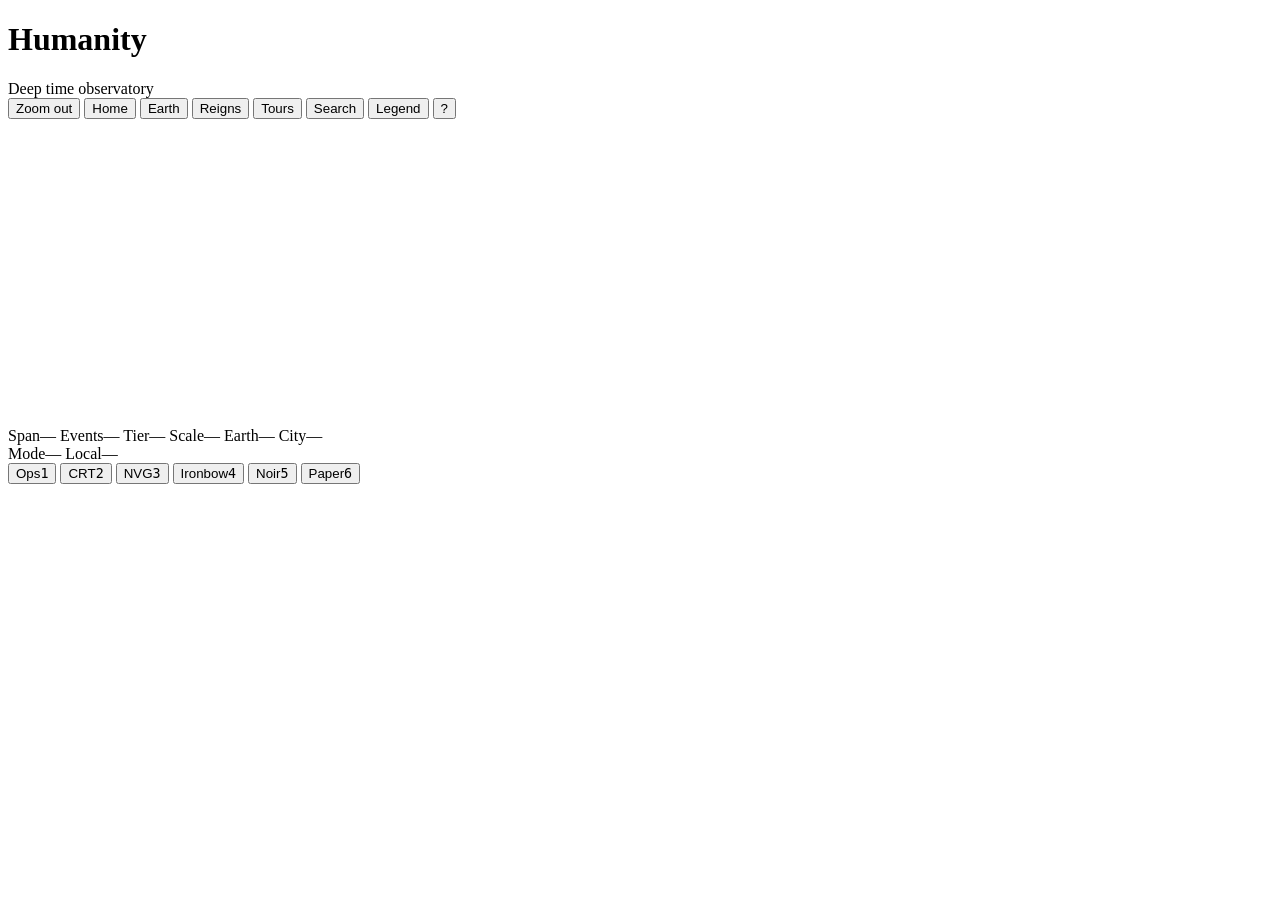
==== src/index.template.html @ f640d6d9 "feat: guided tours Six hand-written tours (Peopling the world, The story of writing, Plagues and cur" ====
<!DOCTYPE html>
<html lang="en">
<head>
<meta charset="utf-8">
<meta name="viewport" content="width=device-width, initial-scale=1, viewport-fit=cover">
<meta name="color-scheme" content="dark light">
<meta name="theme-color" media="(prefers-color-scheme: dark)" content="#070a0e">
<meta name="theme-color" media="(prefers-color-scheme: light)" content="#f3eee3">
<meta name="description" content="A zoomable timeline of human history, from the first Homo sapiens 300,000 years ago to today.">
<title>Humanity — a zoomable timeline</title>
<style>
<!--STYLES-->
</style>
</head>
<body>
<noscript>This timeline needs JavaScript to run.</noscript>
<svg width="0" height="0" aria-hidden="true" style="position:absolute" focusable="false">
  <defs>
    <!-- Sensor modes: luminance → gradient map. Table stops run from black to white. -->
    <filter id="sensor-nvg" color-interpolation-filters="sRGB">
      <feColorMatrix type="saturate" values="0"/>
      <feComponentTransfer>
        <feFuncR type="table" tableValues="0 0.02 0.08 0.25 0.55 0.85"/>
        <feFuncG type="table" tableValues="0 0.16 0.42 0.78 0.98 1"/>
        <feFuncB type="table" tableValues="0 0.04 0.12 0.3 0.55 0.8"/>
      </feComponentTransfer>
    </filter>
    <filter id="sensor-ironbow" color-interpolation-filters="sRGB">
      <feColorMatrix type="saturate" values="0"/>
      <feComponentTransfer>
        <feFuncR type="table" tableValues="0 0.18 0.62 0.95 1 1 1"/>
        <feFuncG type="table" tableValues="0 0 0.05 0.25 0.55 0.85 1"/>
        <feFuncB type="table" tableValues="0.02 0.45 0.62 0.2 0 0.15 1"/>
      </feComponentTransfer>
    </filter>
    <filter id="sensor-noir" color-interpolation-filters="sRGB">
      <feColorMatrix type="saturate" values="0"/>
      <feComponentTransfer>
        <feFuncR type="table" tableValues="0 0.06 0.3 0.72 1"/>
        <feFuncG type="table" tableValues="0 0.06 0.3 0.72 1"/>
        <feFuncB type="table" tableValues="0 0.06 0.3 0.72 1"/>
      </feComponentTransfer>
    </filter>
  </defs>
</svg>
<div id="app">
  <header id="header">
    <div id="brand">
      <h1 id="title">Humanity</h1>
      <span id="tagline">Deep time observatory</span>
    </div>
    <nav id="crumbs" aria-label="Zoom path"></nav>
    <div id="cursor-date" aria-live="off"></div>
    <div id="controls">
      <button id="btn-out" type="button" aria-label="Zoom out">Zoom out</button>
      <button id="btn-home" type="button">Home</button>
      <button id="btn-earth" type="button" aria-pressed="true" title="Earth layer: CO₂, Antarctic temperature, sea level, world population and the largest city (E)">Earth</button>
      <button id="btn-reigns" type="button" aria-pressed="true" title="Swimlanes of rulers, one row per office (R)">Reigns</button>
      <button id="btn-tours" type="button" aria-expanded="false" title="Guided tours through the timeline">Tours</button>
      <button id="btn-search" type="button" aria-expanded="false" title="Search events (/)">Search</button>
      <button id="btn-legend" type="button" aria-expanded="false" title="Categories and regions: click to show or hide">Legend</button>
      <button id="btn-help" type="button" aria-expanded="false" title="How to use the timeline (?)" aria-label="Help">?</button>
    </div>
  </header>
  <div id="mini" title="All of human history on a logarithmic scale. Click or drag to move the view.">
    <svg id="minimap" role="img" aria-label="Overview of the whole timeline with the current view marked"></svg>
  </div>
  <main id="stage">
    <svg id="timeline" role="group" aria-label="Timeline of humanity. Click to zoom in; events are buttons."></svg>
    <div class="fx fx-grain" aria-hidden="true"></div>
    <div class="fx fx-scan" aria-hidden="true"></div>
    <div class="fx fx-vignette" aria-hidden="true"></div>
    <div id="cursor-chip" hidden aria-hidden="true"></div>
    <div id="hud" aria-hidden="true">
      <div id="hud-left" class="hud-block">
        <span class="hud-k">Span</span><span class="hud-v" id="hud-span">—</span>
        <span class="hud-k">Events</span><span class="hud-v" id="hud-events">—</span>
        <span class="hud-k">Tier</span><span class="hud-v" id="hud-tier">—</span>
        <span class="hud-k">Scale</span><span class="hud-v" id="hud-scale">—</span>
        <span class="hud-k">Earth</span><span class="hud-v" id="hud-earth">—</span>
        <span class="hud-k">City</span><span class="hud-v" id="hud-city">—</span>
      </div>
      <div id="hud-right" class="hud-block">
        <span class="hud-k">Mode</span><span class="hud-v" id="hud-mode">—</span>
        <span class="hud-k">Local</span><span class="hud-v" id="hud-clock">—</span>
        <span class="hud-k"></span><span class="hud-v beacon" id="hud-now" hidden>Now in view</span>
      </div>
    </div>
    <nav id="dock" aria-label="Visual mode">
      <button type="button" data-theme="ops" aria-pressed="false"><span>Ops</span><kbd>1</kbd></button>
      <button type="button" data-theme="crt" aria-pressed="false"><span>CRT</span><kbd>2</kbd></button>
      <button type="button" data-theme="nvg" aria-pressed="false"><span>NVG</span><kbd>3</kbd></button>
      <button type="button" data-theme="ironbow" aria-pressed="false"><span>Ironbow</span><kbd>4</kbd></button>
      <button type="button" data-theme="noir" aria-pressed="false"><span>Noir</span><kbd>5</kbd></button>
      <button type="button" data-theme="paper" aria-pressed="false"><span>Paper</span><kbd>6</kbd></button>
    </nav>
    <div id="help" role="dialog" aria-modal="false" aria-labelledby="help-title" hidden>
      <button id="help-close" type="button" aria-label="Close">×</button>
      <h2 id="help-title">Reading the timeline</h2>
      <dl>
        <dt>Click the axis</dt><dd>Zoom in four times around that moment. Keep clicking: years become months become days. On the widest views a bracket at the right edge jumps straight to recorded history.</dd>
        <dt>Shift+click · <kbd>-</kbd> · Zoom out</dt><dd>Step back out. <kbd>0</kbd> or Home returns to all of humanity.</dd>
        <dt>Wheel · pinch · drag</dt><dd>Zoom around the pointer and pan. The strip under the header shows where you are; click or drag it to jump.</dd>
        <dt>Click an event</dt><dd>Open its panel: a map, the story, links, what else happened around then, sometimes a museum object. Copy link shares that exact event. Zoomed in to a month or less, you can load Wikipedia's day-by-day events.</dd>
        <dt><kbd>/</kbd> Search</dt><dd>Find any of the events by name and jump to it.</dd>
        <dt>Legend</dt><dd>Show or hide categories (Shift+click shows one alone) and filter by region.</dd>
        <dt class="kbd-only"><kbd>R</kbd> Reigns · <kbd>E</kbd> Earth</dt><dd class="kbd-only">Rulers as swimlanes across the top; climate, population and the largest city beneath the axis.</dd>
        <dt class="kbd-only"><kbd>1</kbd>–<kbd>6</kbd> · <kbd>T</kbd></dt><dd class="kbd-only">Visual modes: Ops, CRT, NVG, Ironbow, Noir, Paper.</dd>
        <dt class="kbd-only"><kbd>?</kbd></dt><dd class="kbd-only">This guide. <kbd>Esc</kbd> closes whatever is open.</dd>
      </dl>
      <div id="help-tours" hidden>
        <h3>Or take a guided tour</h3>
        <div id="help-tour-list"></div>
      </div>
      <button id="help-ok" type="button">Start exploring</button>
    </div>
    <div id="otd-chip" hidden>
      <button id="otd-action" type="button"></button>
      <button id="otd-dismiss" type="button" aria-label="Hide this prompt" title="Hide this prompt">×</button>
    </div>
    <div id="tours" hidden aria-label="Guided tours"></div>
    <div id="tour-bar" hidden role="region" aria-label="Guided tour">
      <div id="tour-head"><span id="tour-title"></span><span id="tour-count"></span></div>
      <p id="tour-note" aria-live="polite"></p>
      <div id="tour-controls">
        <button id="tour-prev" type="button" title="Previous step (left arrow)">‹ Back</button>
        <button id="tour-next" type="button" title="Next step (right arrow)">Next ›</button>
        <button id="tour-exit" type="button" title="Leave the tour (Esc)">End tour</button>
      </div>
    </div>
    <div id="tooltip" role="tooltip" hidden></div>
    <div id="legend" hidden></div>
    <div id="search" hidden role="search">
      <input id="search-input" type="search" placeholder="Search 4,000 events…" autocomplete="off" spellcheck="false" aria-label="Search events" aria-controls="search-results">
      <ul id="search-results" role="listbox" aria-label="Matching events"></ul>
    </div>
  </main>
  <aside id="panel" hidden aria-label="Event details">
    <button id="panel-close" type="button" aria-label="Close">×</button>
    <div id="panel-category"></div>
    <h2 id="panel-title"></h2>
    <div id="panel-date"></div>
    <figure id="panel-map" hidden>
      <svg id="panel-map-svg" role="img" aria-label="Location on a world map"></svg>
      <figcaption id="panel-map-cap"></figcaption>
    </figure>
    <figure id="panel-image" hidden>
      <a id="panel-img-link" target="_blank" rel="noopener noreferrer"><img id="panel-img" alt="" decoding="async" referrerpolicy="no-referrer"></a>
      <figcaption id="panel-img-credit"></figcaption>
    </figure>
    <p id="panel-detail"></p>
    <blockquote id="panel-extract" hidden>
      <p id="panel-extract-text"></p>
      <footer><a id="panel-extract-src" target="_blank" rel="noopener noreferrer">Wikipedia</a> · CC BY-SA 4.0</footer>
    </blockquote>
    <a id="panel-link" target="_blank" rel="noopener noreferrer" hidden>Read more ↗</a>
    <nav id="panel-more" aria-label="More links" hidden></nav>
    <figure id="panel-object" hidden>
      <figcaption id="panel-object-head">Object</figcaption>
      <a id="panel-object-imglink" target="_blank" rel="noopener noreferrer" hidden><img id="panel-object-img" alt="" decoding="async" referrerpolicy="no-referrer"></a>
      <a id="panel-object-link" target="_blank" rel="noopener noreferrer"></a>
      <div id="panel-object-credit"></div>
    </figure>
    <section id="panel-near" hidden>
      <h3>Around this time</h3>
      <ul id="panel-near-list"></ul>
    </section>
    <section id="panel-related" hidden>
      <h3 id="panel-related-head">Related</h3>
      <ul id="panel-related-list"></ul>
    </section>
    <button id="panel-zoom" type="button">Zoom to this event</button>
    <button id="panel-copy" type="button">Copy link to this event</button>
    <label id="panel-online" title="Off by default. When on, opening an event requests its summary, one thumbnail and the credit from Wikipedia and Wikimedia Commons, and the image of its museum object when it has one; and a view of about a month or less requests Wikipedia's 'on this day' lists for the days in view. Nothing is requested while this is off.">
      <input id="opt-images" type="checkbox"> <span>Load images, summaries and day-by-day events from Wikimedia and museums</span>
    </label>
  </aside>
</div>
<script>
<!--SCRIPTS-->
</script>
</body>
</html>
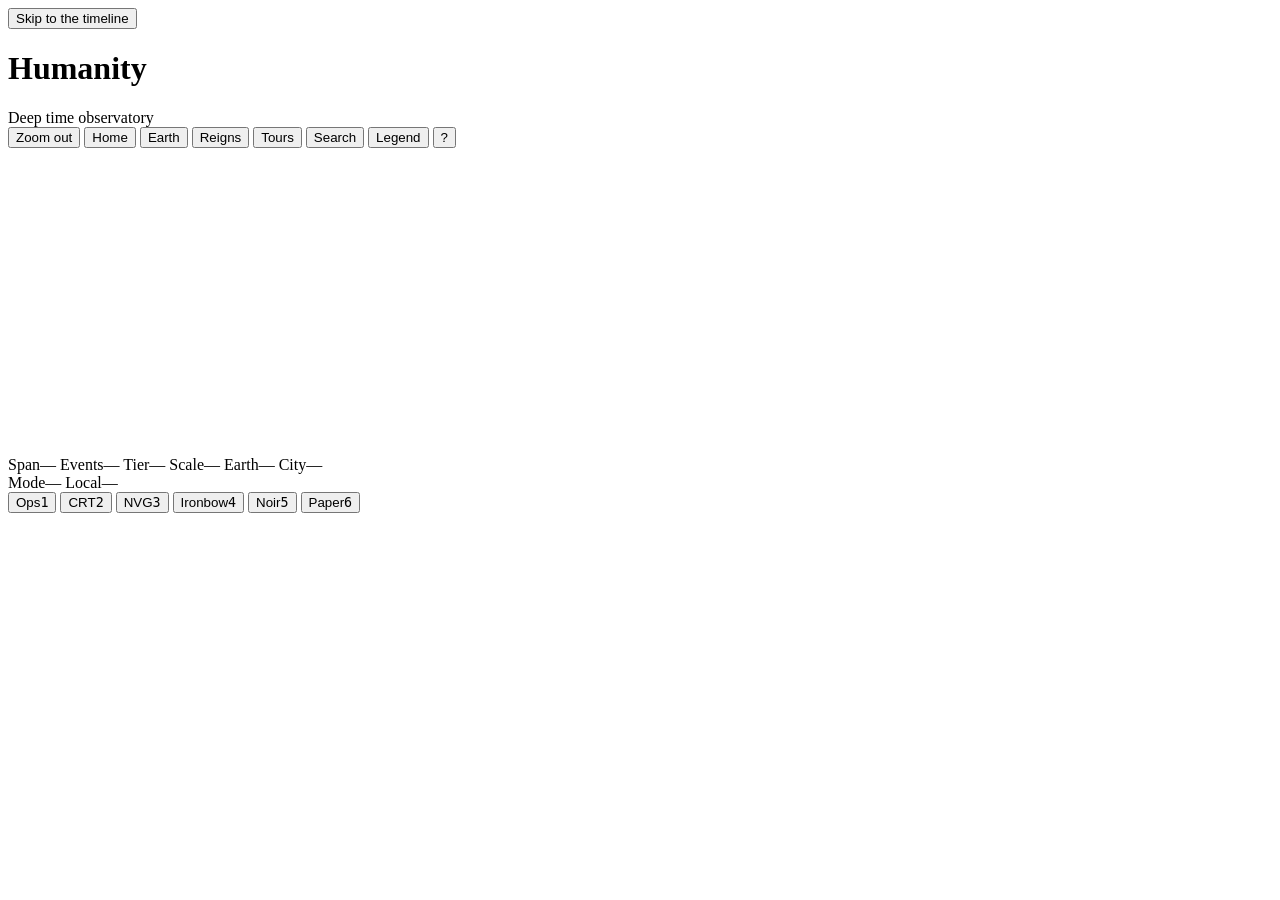
==== commit dabec603: "feat: embed mode and an accessibility pass Embed (?embed=1): a quiet page for iframes. The header ke" ====
--- a/src/index.template.html
+++ b/src/index.template.html
@@ -8,6 +8,18 @@
 <meta name="theme-color" media="(prefers-color-scheme: light)" content="#f3eee3">
 <meta name="description" content="A zoomable timeline of human history, from the first Homo sapiens 300,000 years ago to today.">
 <title>Humanity — a zoomable timeline</title>
+<link rel="icon" type="image/svg+xml" href="data:image/svg+xml,%3Csvg xmlns='http://www.w3.org/2000/svg' viewBox='0 0 32 32'%3E%3Crect width='32' height='32' rx='6' fill='%23070a0e'/%3E%3Cpath d='M4 19h24M8 19v4M16 19v6M24 19v4' stroke='%235fd3ff' stroke-width='2' stroke-linecap='round'/%3E%3Ccircle cx='21' cy='19' r='3.2' fill='%23070a0e' stroke='%235fd3ff' stroke-width='2'/%3E%3Cpath d='M21 15.5V8' stroke='%235fd3ff' stroke-width='1.5' stroke-linecap='round' opacity='.6'/%3E%3C/svg%3E">
+<!-- Link previews. The same card is shown for every link: a static page cannot vary it by event or tour stop. -->
+<meta property="og:type" content="website">
+<meta property="og:site_name" content="Humanity">
+<meta property="og:title" content="Humanity — a zoomable timeline of 300,000 years">
+<meta property="og:description" content="Click anywhere to zoom from the first Homo sapiens to today: 4,000 events, rulers, climate, maps and guided tours, in one self-contained page.">
+<meta property="og:url" content="https://dshills.github.io/Humanity/">
+<meta property="og:image" content="https://dshills.github.io/Humanity/docs/og.png">
+<meta property="og:image:width" content="1200">
+<meta property="og:image:height" content="630">
+<meta property="og:image:alt" content="A horizontal timeline from 3000 BCE to today with events, ruler swimlanes and an overview strip">
+<meta name="twitter:card" content="summary_large_image">
 <style>
 <!--STYLES-->
 </style>
@@ -44,10 +56,13 @@
   </defs>
 </svg>
 <div id="app">
+  <button id="skip" type="button">Skip to the timeline</button>
+  <div id="sr-status" class="sr-only" role="status" aria-live="polite"></div>
   <header id="header">
     <div id="brand">
       <h1 id="title">Humanity</h1>
       <span id="tagline">Deep time observatory</span>
+      <a id="embed-open" target="_blank" rel="noopener" hidden>Open the full timeline ↗</a>
     </div>
     <nav id="crumbs" aria-label="Zoom path"></nav>
     <div id="cursor-date" aria-live="off"></div>
@@ -56,17 +71,17 @@
       <button id="btn-home" type="button">Home</button>
       <button id="btn-earth" type="button" aria-pressed="true" title="Earth layer: CO₂, Antarctic temperature, sea level, world population and the largest city (E)">Earth</button>
       <button id="btn-reigns" type="button" aria-pressed="true" title="Swimlanes of rulers, one row per office (R)">Reigns</button>
-      <button id="btn-tours" type="button" aria-expanded="false" title="Guided tours through the timeline">Tours</button>
-      <button id="btn-search" type="button" aria-expanded="false" title="Search events (/)">Search</button>
-      <button id="btn-legend" type="button" aria-expanded="false" title="Categories and regions: click to show or hide">Legend</button>
-      <button id="btn-help" type="button" aria-expanded="false" title="How to use the timeline (?)" aria-label="Help">?</button>
+      <button id="btn-tours" type="button" aria-expanded="false" aria-controls="tours" title="Guided tours through the timeline">Tours</button>
+      <button id="btn-search" type="button" aria-expanded="false" aria-controls="search" title="Search events (/)">Search</button>
+      <button id="btn-legend" type="button" aria-expanded="false" aria-controls="legend" title="Categories and regions: click to show or hide">Legend</button>
+      <button id="btn-help" type="button" aria-expanded="false" aria-controls="help" title="How to use the timeline (?)" aria-label="Help">?</button>
     </div>
   </header>
   <div id="mini" title="All of human history on a logarithmic scale. Click or drag to move the view.">
     <svg id="minimap" role="img" aria-label="Overview of the whole timeline with the current view marked"></svg>
   </div>
   <main id="stage">
-    <svg id="timeline" role="group" aria-label="Timeline of humanity. Click to zoom in; events are buttons."></svg>
+    <svg id="timeline" tabindex="-1" role="group" aria-label="Timeline of humanity. Click to zoom in; events are buttons."></svg>
     <div class="fx fx-grain" aria-hidden="true"></div>
     <div class="fx fx-scan" aria-hidden="true"></div>
     <div class="fx fx-vignette" aria-hidden="true"></div>
@@ -104,6 +119,7 @@
         <dt>Click an event</dt><dd>Open its panel: a map, the story, links, what else happened around then, sometimes a museum object. Copy link shares that exact event. Zoomed in to a month or less, you can load Wikipedia's day-by-day events.</dd>
         <dt><kbd>/</kbd> Search</dt><dd>Find any of the events by name and jump to it.</dd>
         <dt>Legend</dt><dd>Show or hide categories (Shift+click shows one alone) and filter by region.</dd>
+        <dt class="kbd-only"><kbd>←</kbd> <kbd>→</kbd> Pan</dt><dd class="kbd-only">Slide a fifth of the view sideways (Shift: four fifths). In a guided tour the arrows step through it instead.</dd>
         <dt class="kbd-only"><kbd>R</kbd> Reigns · <kbd>E</kbd> Earth</dt><dd class="kbd-only">Rulers as swimlanes across the top; climate, population and the largest city beneath the axis.</dd>
         <dt class="kbd-only"><kbd>1</kbd>–<kbd>6</kbd> · <kbd>T</kbd></dt><dd class="kbd-only">Visual modes: Ops, CRT, NVG, Ironbow, Noir, Paper.</dd>
         <dt class="kbd-only"><kbd>?</kbd></dt><dd class="kbd-only">This guide. <kbd>Esc</kbd> closes whatever is open.</dd>
@@ -119,6 +135,7 @@
       <button id="otd-dismiss" type="button" aria-label="Hide this prompt" title="Hide this prompt">×</button>
     </div>
     <div id="tours" hidden aria-label="Guided tours"></div>
+    <div id="today" hidden role="region" aria-label="Today in history"></div>
     <div id="tour-bar" hidden role="region" aria-label="Guided tour">
       <div id="tour-head"><span id="tour-title"></span><span id="tour-count"></span></div>
       <p id="tour-note" aria-live="polite"></p>
@@ -135,7 +152,7 @@
       <ul id="search-results" role="listbox" aria-label="Matching events"></ul>
     </div>
   </main>
-  <aside id="panel" hidden aria-label="Event details">
+  <aside id="panel" hidden aria-labelledby="panel-title">
     <button id="panel-close" type="button" aria-label="Close">×</button>
     <div id="panel-category"></div>
     <h2 id="panel-title"></h2>
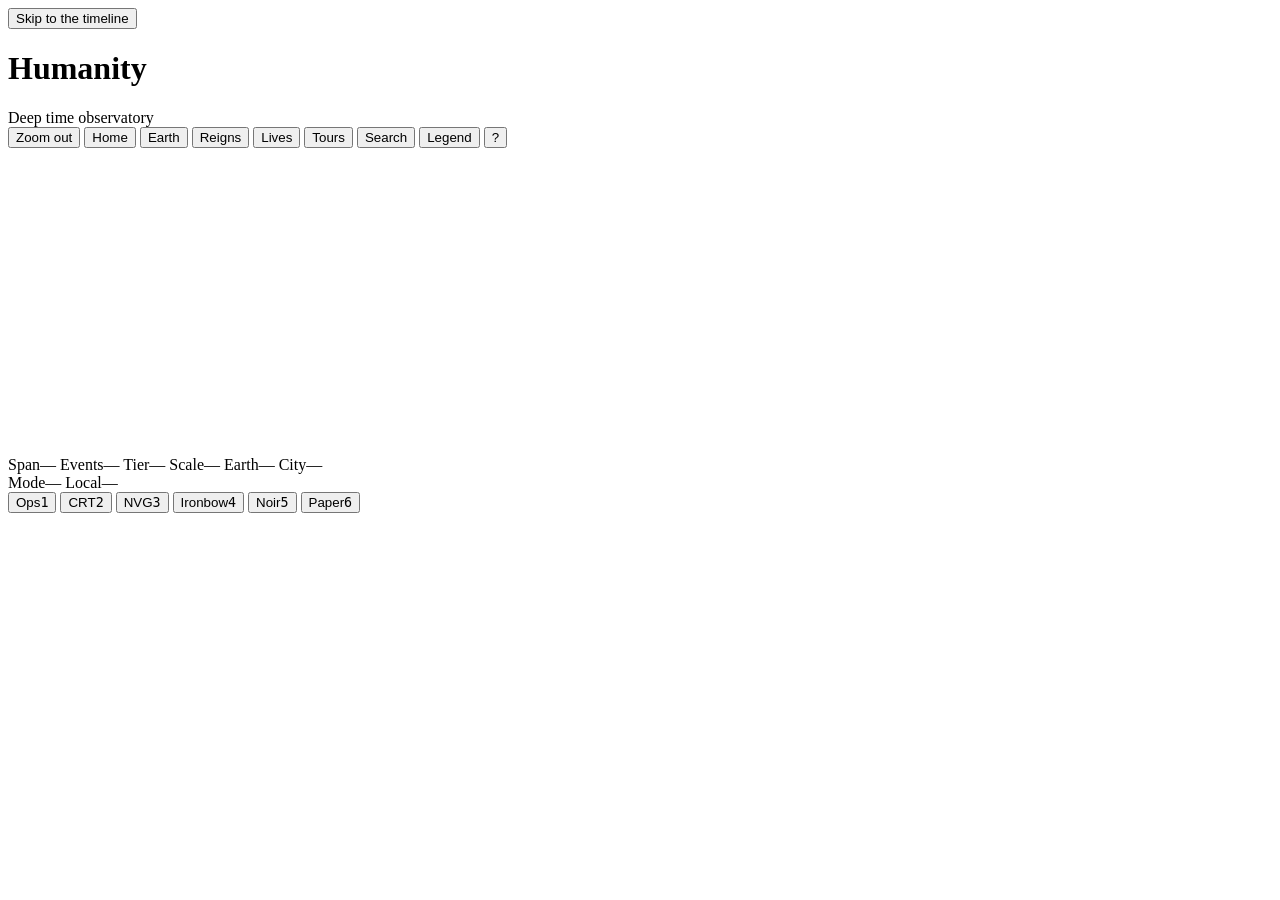
==== commit bad154a1: "feat: Lives layer (who was alive at the same time) and Your lifetime Lives: the lifespans of 1,729 n" ====
--- a/src/index.template.html
+++ b/src/index.template.html
@@ -18,7 +18,7 @@
 <meta property="og:image" content="https://dshills.github.io/Humanity/docs/og.png">
 <meta property="og:image:width" content="1200">
 <meta property="og:image:height" content="630">
-<meta property="og:image:alt" content="A horizontal timeline from 3000 BCE to today with events, ruler swimlanes and an overview strip">
+<meta property="og:image:alt" content="A timeline of all 300,000 years of humanity on a logarithmic axis, from the earliest Homo sapiens to Apollo 11, with recorded history bracketed at the right">
 <meta name="twitter:card" content="summary_large_image">
 <style>
 <!--STYLES-->
@@ -71,6 +71,7 @@
       <button id="btn-home" type="button">Home</button>
       <button id="btn-earth" type="button" aria-pressed="true" title="Earth layer: CO₂, Antarctic temperature, sea level, world population and the largest city (E)">Earth</button>
       <button id="btn-reigns" type="button" aria-pressed="true" title="Swimlanes of rulers, one row per office (R)">Reigns</button>
+      <button id="btn-lives" type="button" aria-pressed="false" title="Lifespans of notable people: who was alive at the same time (P). Replaces the Reigns rows while it is on.">Lives</button>
       <button id="btn-tours" type="button" aria-expanded="false" aria-controls="tours" title="Guided tours through the timeline">Tours</button>
       <button id="btn-search" type="button" aria-expanded="false" aria-controls="search" title="Search events (/)">Search</button>
       <button id="btn-legend" type="button" aria-expanded="false" aria-controls="legend" title="Categories and regions: click to show or hide">Legend</button>
@@ -85,6 +86,7 @@
     <div class="fx fx-grain" aria-hidden="true"></div>
     <div class="fx fx-scan" aria-hidden="true"></div>
     <div class="fx fx-vignette" aria-hidden="true"></div>
+    <button id="scale-toggle" type="button" hidden aria-pressed="true" title="On the widest views the axis is logarithmic, so recorded history is not a sliver at the edge. Switch to a linear axis to see time at its true proportions (L).">Scale · log</button>
     <div id="cursor-chip" hidden aria-hidden="true"></div>
     <div id="hud" aria-hidden="true">
       <div id="hud-left" class="hud-block">
@@ -113,14 +115,14 @@
       <button id="help-close" type="button" aria-label="Close">×</button>
       <h2 id="help-title">Reading the timeline</h2>
       <dl>
-        <dt>Click the axis</dt><dd>Zoom in four times around that moment. Keep clicking: years become months become days. On the widest views a bracket at the right edge jumps straight to recorded history.</dd>
+        <dt>Click the axis</dt><dd>Zoom in four times around that moment. Keep clicking: years become months become days. The opening view is logarithmic so that recorded history is not a sliver; the Scale button at its top left switches to a linear axis, and a bracket jumps straight to recorded history.</dd>
         <dt>Shift+click · <kbd>-</kbd> · Zoom out</dt><dd>Step back out. <kbd>0</kbd> or Home returns to all of humanity.</dd>
         <dt>Wheel · pinch · drag</dt><dd>Zoom around the pointer and pan. The strip under the header shows where you are; click or drag it to jump.</dd>
         <dt>Click an event</dt><dd>Open its panel: a map, the story, links, what else happened around then, sometimes a museum object. Copy link shares that exact event. Zoomed in to a month or less, you can load Wikipedia's day-by-day events.</dd>
         <dt><kbd>/</kbd> Search</dt><dd>Find any of the events by name and jump to it.</dd>
         <dt>Legend</dt><dd>Show or hide categories (Shift+click shows one alone) and filter by region.</dd>
         <dt class="kbd-only"><kbd>←</kbd> <kbd>→</kbd> Pan</dt><dd class="kbd-only">Slide a fifth of the view sideways (Shift: four fifths). In a guided tour the arrows step through it instead.</dd>
-        <dt class="kbd-only"><kbd>R</kbd> Reigns · <kbd>E</kbd> Earth</dt><dd class="kbd-only">Rulers as swimlanes across the top; climate, population and the largest city beneath the axis.</dd>
+        <dt class="kbd-only"><kbd>R</kbd> Reigns · <kbd>P</kbd> Lives · <kbd>E</kbd> Earth</dt><dd class="kbd-only">Rulers, or the lifespans of notable people, as rows across the top; climate, population and the largest city beneath the axis.</dd>
         <dt class="kbd-only"><kbd>1</kbd>–<kbd>6</kbd> · <kbd>T</kbd></dt><dd class="kbd-only">Visual modes: Ops, CRT, NVG, Ironbow, Noir, Paper.</dd>
         <dt class="kbd-only"><kbd>?</kbd></dt><dd class="kbd-only">This guide. <kbd>Esc</kbd> closes whatever is open.</dd>
       </dl>
@@ -142,13 +144,14 @@
       <div id="tour-controls">
         <button id="tour-prev" type="button" title="Previous step (left arrow)">‹ Back</button>
         <button id="tour-next" type="button" title="Next step (right arrow)">Next ›</button>
+        <button id="tour-edit" type="button" hidden title="Change or forget the year you entered">Change year</button>
         <button id="tour-exit" type="button" title="Leave the tour (Esc)">End tour</button>
       </div>
     </div>
     <div id="tooltip" role="tooltip" hidden></div>
     <div id="legend" hidden></div>
     <div id="search" hidden role="search">
-      <input id="search-input" type="search" placeholder="Search 4,000 events…" autocomplete="off" spellcheck="false" aria-label="Search events" aria-controls="search-results">
+      <input id="search-input" type="search" placeholder="Search 5,800 events and people…" autocomplete="off" spellcheck="false" aria-label="Search events" aria-controls="search-results">
       <ul id="search-results" role="listbox" aria-label="Matching events"></ul>
     </div>
   </main>
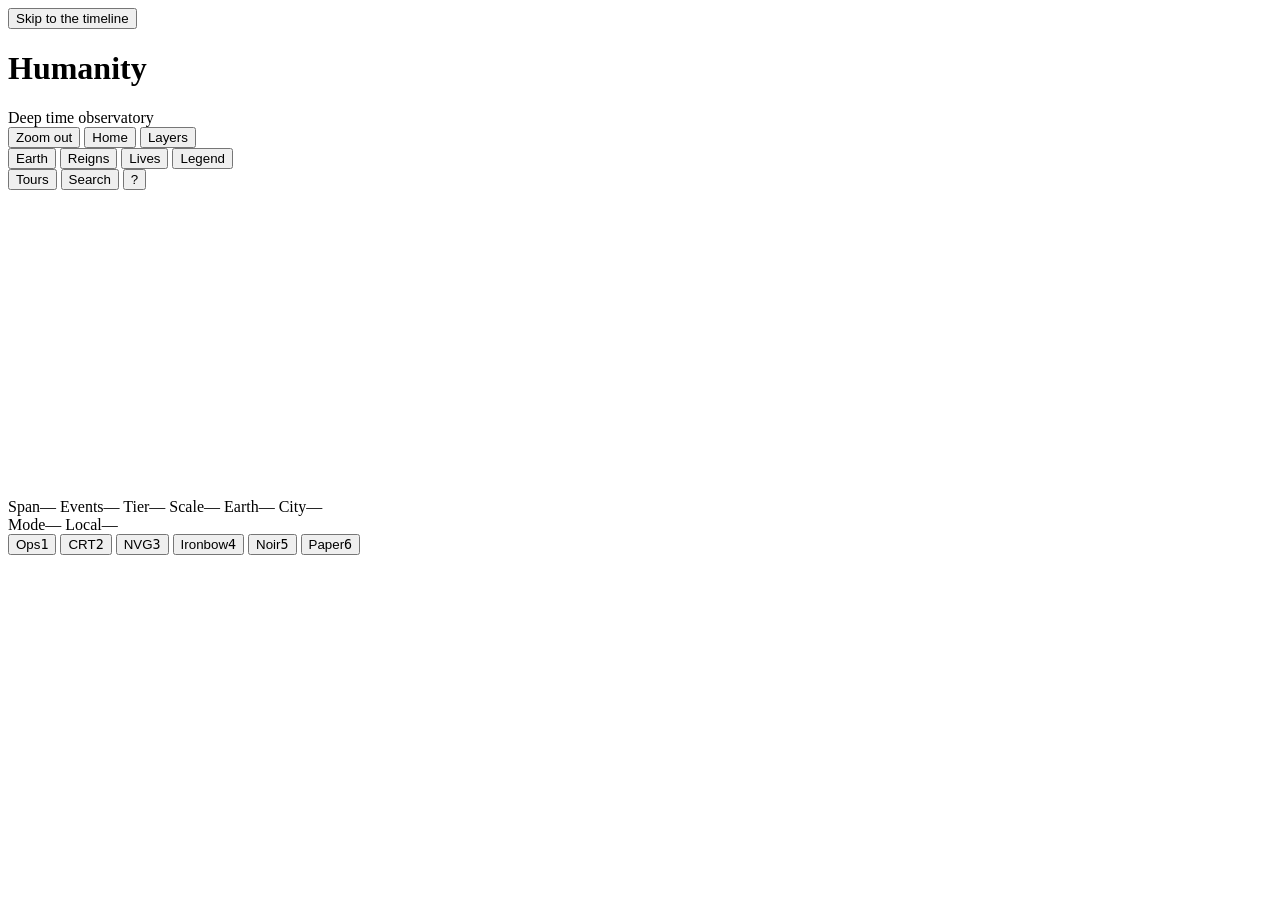
==== commit 7551288b: "feat: measuring tool; fix: the header and HUD at tablet widths Measuring: every panel can make its e" ====
--- a/src/index.template.html
+++ b/src/index.template.html
@@ -69,12 +69,15 @@
     <div id="controls">
       <button id="btn-out" type="button" aria-label="Zoom out">Zoom out</button>
       <button id="btn-home" type="button">Home</button>
-      <button id="btn-earth" type="button" aria-pressed="true" title="Earth layer: CO₂, Antarctic temperature, sea level, world population and the largest city (E)">Earth</button>
-      <button id="btn-reigns" type="button" aria-pressed="true" title="Swimlanes of rulers, one row per office (R)">Reigns</button>
-      <button id="btn-lives" type="button" aria-pressed="false" title="Lifespans of notable people: who was alive at the same time (P). Replaces the Reigns rows while it is on.">Lives</button>
+      <button id="btn-layers" type="button" aria-expanded="false" aria-controls="layer-group" title="Earth, Reigns, Lives and the legend">Layers</button>
+      <div id="layer-group">
+        <button id="btn-earth" type="button" aria-pressed="true" title="Earth layer: CO₂, Antarctic temperature, sea level, world population and the largest city (E)">Earth</button>
+        <button id="btn-reigns" type="button" aria-pressed="true" title="Swimlanes of rulers, one row per office (R)">Reigns</button>
+        <button id="btn-lives" type="button" aria-pressed="false" title="Lifespans of notable people: who was alive at the same time (P). Replaces the Reigns rows while it is on.">Lives</button>
+        <button id="btn-legend" type="button" aria-expanded="false" aria-controls="legend" title="Categories and regions: click to show or hide">Legend</button>
+      </div>
       <button id="btn-tours" type="button" aria-expanded="false" aria-controls="tours" title="Guided tours through the timeline">Tours</button>
       <button id="btn-search" type="button" aria-expanded="false" aria-controls="search" title="Search events (/)">Search</button>
-      <button id="btn-legend" type="button" aria-expanded="false" aria-controls="legend" title="Categories and regions: click to show or hide">Legend</button>
       <button id="btn-help" type="button" aria-expanded="false" aria-controls="help" title="How to use the timeline (?)" aria-label="Help">?</button>
     </div>
   </header>
@@ -94,7 +97,7 @@
         <span class="hud-k">Events</span><span class="hud-v" id="hud-events">—</span>
         <span class="hud-k">Tier</span><span class="hud-v" id="hud-tier">—</span>
         <span class="hud-k">Scale</span><span class="hud-v" id="hud-scale">—</span>
-        <span class="hud-k">Earth</span><span class="hud-v" id="hud-earth">—</span>
+        <span class="hud-k hud-earth-k">Earth</span><span class="hud-v" id="hud-earth">—</span>
         <span class="hud-k">City</span><span class="hud-v" id="hud-city">—</span>
       </div>
       <div id="hud-right" class="hud-block">
@@ -132,6 +135,10 @@
       </div>
       <button id="help-ok" type="button">Start exploring</button>
     </div>
+    <div id="measure-chip" hidden>
+      <span id="measure-chip-text"></span>
+      <button id="measure-chip-stop" type="button" aria-label="Stop measuring" title="Stop measuring">×</button>
+    </div>
     <div id="otd-chip" hidden>
       <button id="otd-action" type="button"></button>
       <button id="otd-dismiss" type="button" aria-label="Hide this prompt" title="Hide this prompt">×</button>
@@ -151,7 +158,7 @@
     <div id="tooltip" role="tooltip" hidden></div>
     <div id="legend" hidden></div>
     <div id="search" hidden role="search">
-      <input id="search-input" type="search" placeholder="Search 5,800 events and people…" autocomplete="off" spellcheck="false" aria-label="Search events" aria-controls="search-results">
+      <input id="search-input" type="search" placeholder="Search 6,000 events and people…" autocomplete="off" spellcheck="false" aria-label="Search events" aria-controls="search-results">
       <ul id="search-results" role="listbox" aria-label="Matching events"></ul>
     </div>
   </main>
@@ -181,6 +188,15 @@
       <a id="panel-object-link" target="_blank" rel="noopener noreferrer"></a>
       <div id="panel-object-credit"></div>
     </figure>
+    <section id="panel-measure">
+      <h3>Measure</h3>
+      <p id="measure-gap" hidden></p>
+      <ul id="measure-lines"></ul>
+      <div class="measure-actions">
+        <button id="measure-start" type="button">Measure from this event</button>
+        <button id="measure-stop" type="button" hidden>Stop measuring</button>
+      </div>
+    </section>
     <section id="panel-near" hidden>
       <h3>Around this time</h3>
       <ul id="panel-near-list"></ul>
